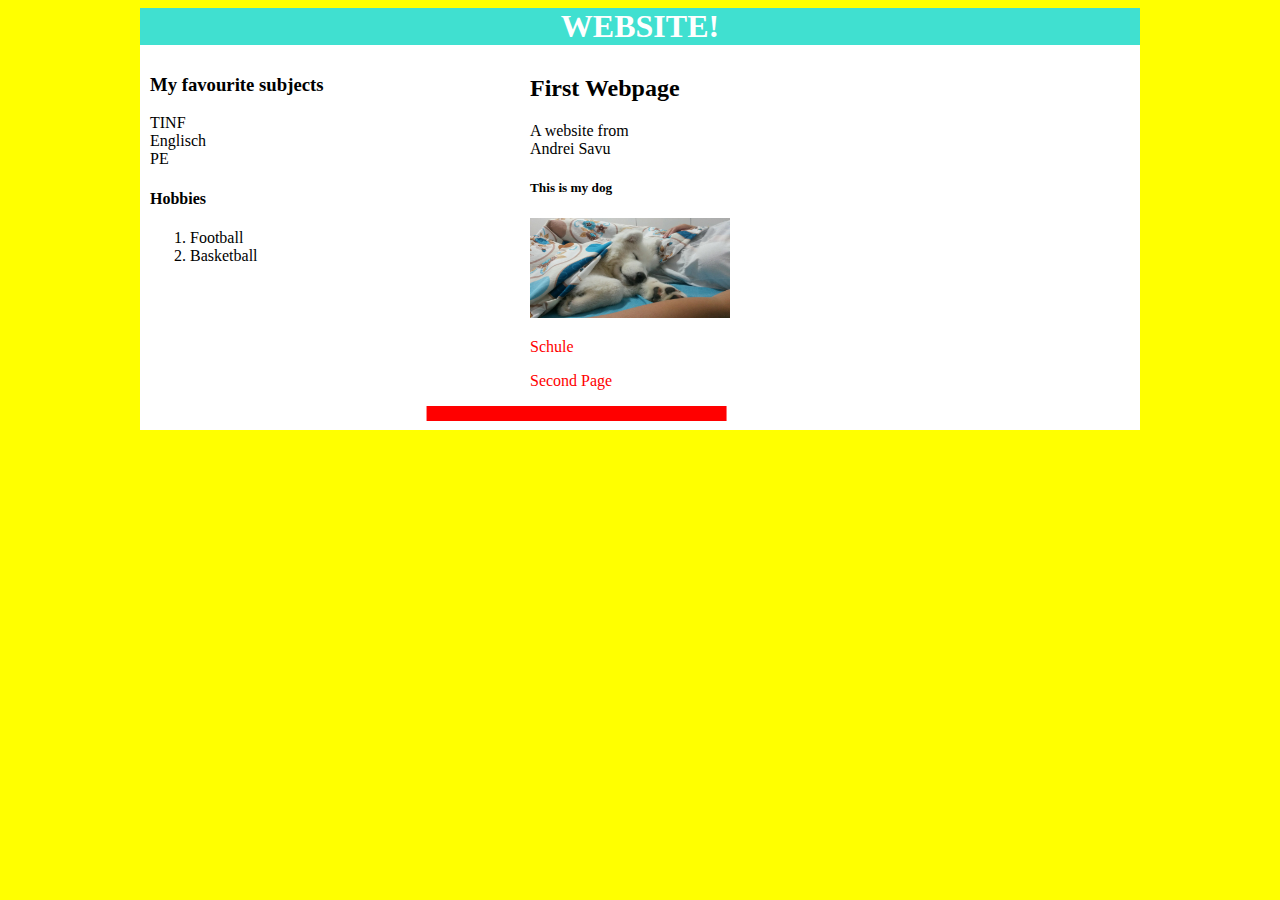
==== index.html @ 5da51bd1 "Rename 1.HTML Page.html to index.html" ====
<!DOCTYPE html>

<html>
    <head>
        <title>
            First Webpage
        </title>
        <link rel="stylesheet" type = "text/css" href="style.css">
    </head>
    <body>
        <div id="container">
            <div id="header">
                <h1>WEBSITE!</h1>
            </div>
            <div id="content">
                <div id="nav">
                    <h3>My favourite subjects</h3>
                    <ul>
                        <li>TINF</li>
                        <li>Englisch </li>
                        <li>PE</li>
                    </ul> 

                    <h4>Hobbies</h4>
                    <ol>

                        <li>Football</li>
                        <li>Basketball</p> </li>

                    </ol>
                   
                </div>
                <div id="main">
                    <h2>First Webpage</h2>
                    <p>A website from<br> Andrei Savu</p>
                    <p><h5>This is my dog</h5></p>
                    <img src="picture.jpg" width="200px" height="100px" alt="un moc">

                    <p><a href="https://www.htl-kaindorf.at/">Schule</a></p>
                    <p><a href="2nd HTML Page.html">Second Page</a></p>

                </div>
            </div>
            <div>
                <svg width = "1000" height = "20">
                    <rect width = "300" height = "15" fill="red">
                    <animate attributeName="x" from = "0" to = "800" dur="2s" fill= "freeze" 
                    repeatCount = "1000"></animate> 
                </rect>
                </svg>
            </div>
        </div>
    </body>
</html>
---- style.css ----
body{
    background-color: yellow;
}
a{
    text-decoration: none;
    color: red;
}
h1{
    margin: 0px;
}
#container{
    background-color: white;
    width: 1000px;
    margin-left: auto;
    margin-right: auto;
}
#header{
    background-color: turquoise;
    color: white;
    text-align: center;
}
#content{
    padding: 10px;
}
#nav{
    width: 180px;
    float: left;
}
#nav ul{
    list-style-type: none;
    padding: 0px;
}
#nav.selected{
    font-weight: bold;
}
#main{
    width: 600px;
    float: right;
}
#footer{
    clear: both;
    padding: 10px;
    background-color: #999999;
    color: white;
    text-align: right;
}
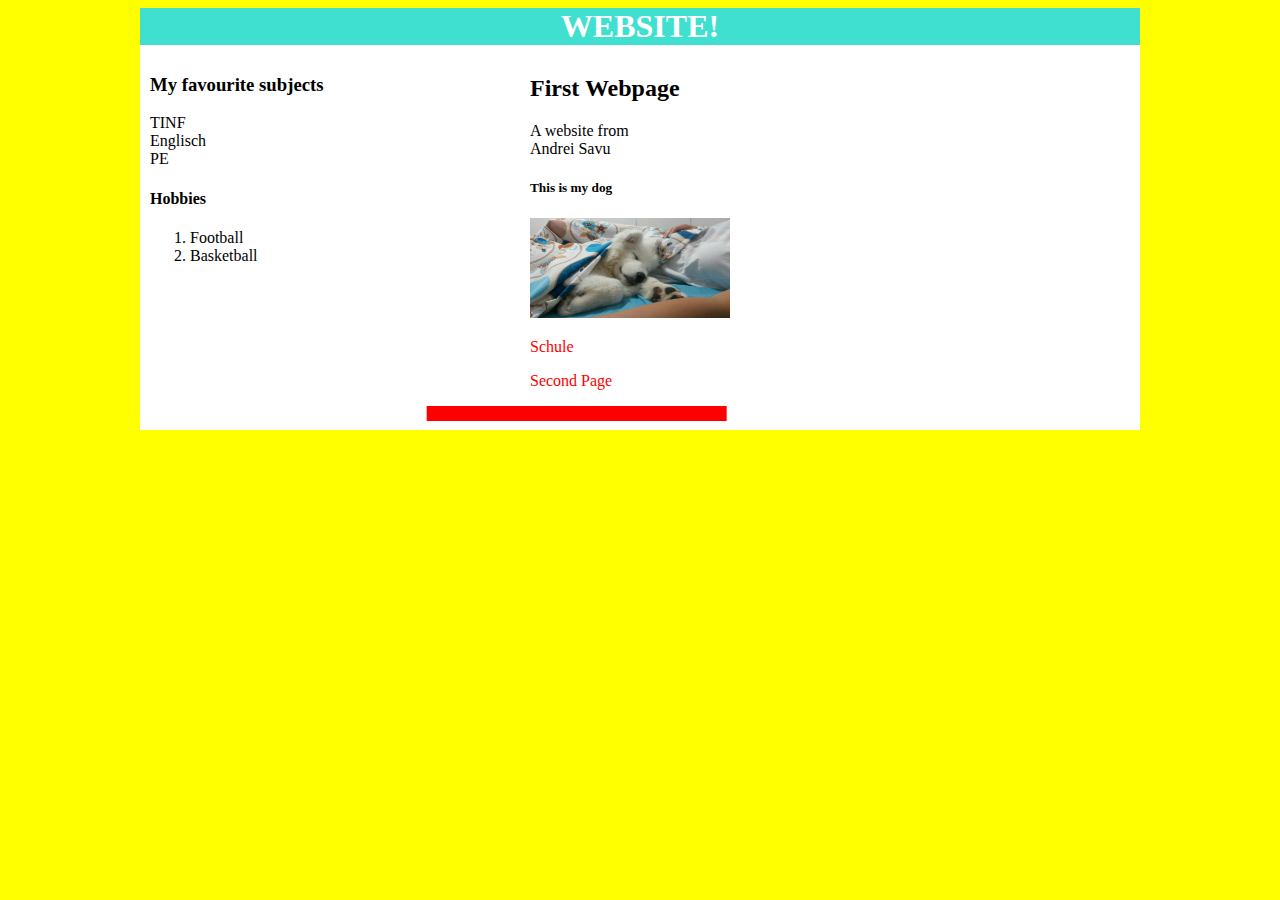
==== commit bce1f74f: "Update index.html" ====
--- a/index.html
+++ b/index.html
@@ -37,7 +37,7 @@
                     <img src="picture.jpg" width="200px" height="100px" alt="un moc">
 
                     <p><a href="https://www.htl-kaindorf.at/">Schule</a></p>
-                    <p><a href="2nd HTML Page.html">Second Page</a></p>
+                    <p><a href="index2.html">Second Page</a></p>
 
                 </div>
             </div>
